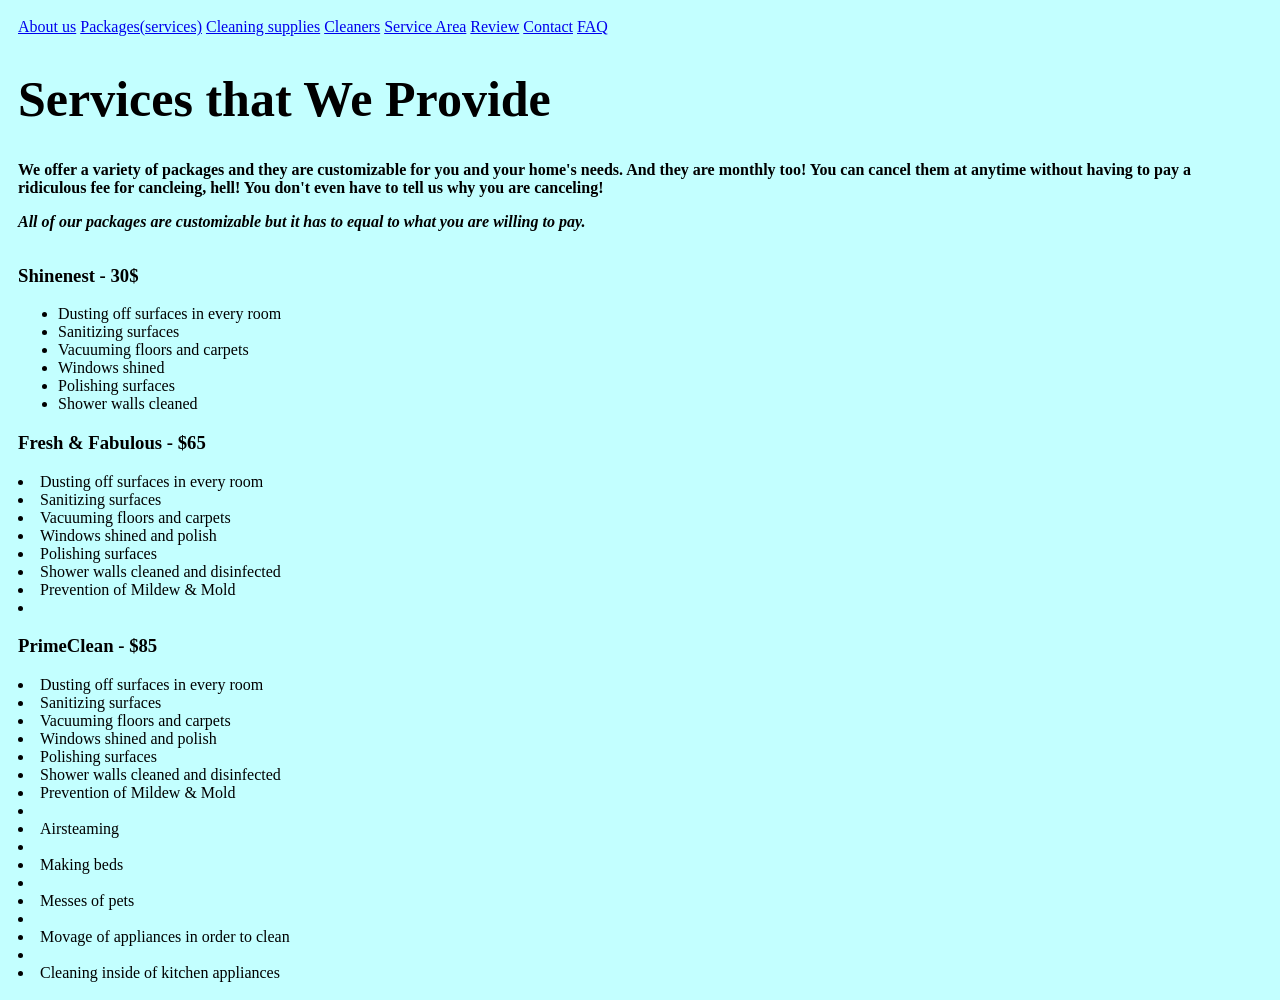
==== page2.html @ d6c99f91 "fixed page 2" ====
<!DOCTYPE html>
<html>
<nav>
    <a href="index.html">About us</a>
    <a href="page2.html">Packages(services)</a>
    <a href="page3.html">Cleaning supplies</a>
    <a href="page4.html">Cleaners</a>
    <a href="page5.html">Service Area</a>
    <a href="page6.html">Review</a>
    <a href="page7.html">Contact</a>
    <a href="page8.html">FAQ</a>
</nav>
<head>
    <Title>Services</Title>
    <link rel="stylesheet" href="styles.css">
 <head>
<body>
    <h1>Services that We Provide<h1>
         <p>We offer a variety of packages and they are customizable for you and your home's needs. And they are monthly too! You can cancel them at anytime without having to pay a ridiculous fee for cancleing, hell! You don't even have to tell us why you are canceling!</p>
         <p><i>All of our packages are customizable but it has to equal to what you are willing to pay.</i></p>
         <h3>Shinenest - 30$</h3>
         <ul>
             <li>Dusting off surfaces in every room</li>
             <li>Sanitizing surfaces</li>
             <li>Vacuuming floors and carpets</li>
              <li>Windows shined</li>
                <li>Polishing surfaces</li>
                <li>Shower walls cleaned</li>
         </ul>
         <h3>Fresh & Fabulous - $65</h3>
                <li>Dusting off surfaces in every room</li>
                <li>Sanitizing surfaces</li>
                <li>Vacuuming floors and carpets</li>
                <li>Windows shined and polish</li>
                <li>Polishing surfaces</li>
                <li>Shower walls cleaned and disinfected</li>
                <li>Prevention of Mildew & Mold<li>
         </ul>
         <h3>PrimeClean - $85</h3>
                 <li>Dusting off surfaces in every room</li>
                <li>Sanitizing surfaces</li>
                <li>Vacuuming floors and carpets</li>
                <li>Windows shined and polish</li>
                <li>Polishing surfaces</li>
                <li>Shower walls cleaned and disinfected</li>
                <li>Prevention of Mildew & Mold<li>
                <li>Airsteaming<li>
                <li>Making beds<li>
                <li>Messes of pets<li>
                <li>Movage of appliances in order to clean<li>
                <li>Cleaning inside of kitchen appliances
         </ul>
</body>
</html>
---- styles.css ----
h1 {
    font-family: Times New Roman, serif;
    font-size: 50px;
    color: #000000;
}

p  { 
    font-family: Times Comfortaa, serif;
    font-size: 16px;
    color: #000000;
}
body {
    background-color: #c3ffff;
    margin: 1;
    padding:10px;
}
img {
    width: 250px;
    height: 250px;
}
.image-container {
    display: flex;
    align-items: center;
    gap: 20px;
}
.image-container img {
    max-width: 300px;
    height: auto;
}
.img-1 {
    border: 5px solid #000000;
}
.img-2 {
    border: 5px solid #000000;
}
nav a:hover {
    color: #2E86Ab;
}
.nav-bar {
    display: flex;
    gap: 20px;
    align-items: center;
}
.logo {
    display: flex;
    justify-content: space-between;
    align-items: right;
    padding: 10px 20px;
}
table, th, td {
    border: 1px solid black;
    Border-collapse: collapse;
}
th, td {
    padding: 20px;
}
th {
    text-align: left;
    background: color #fddf95;
}
table {
    border-spacing: 5px;
}
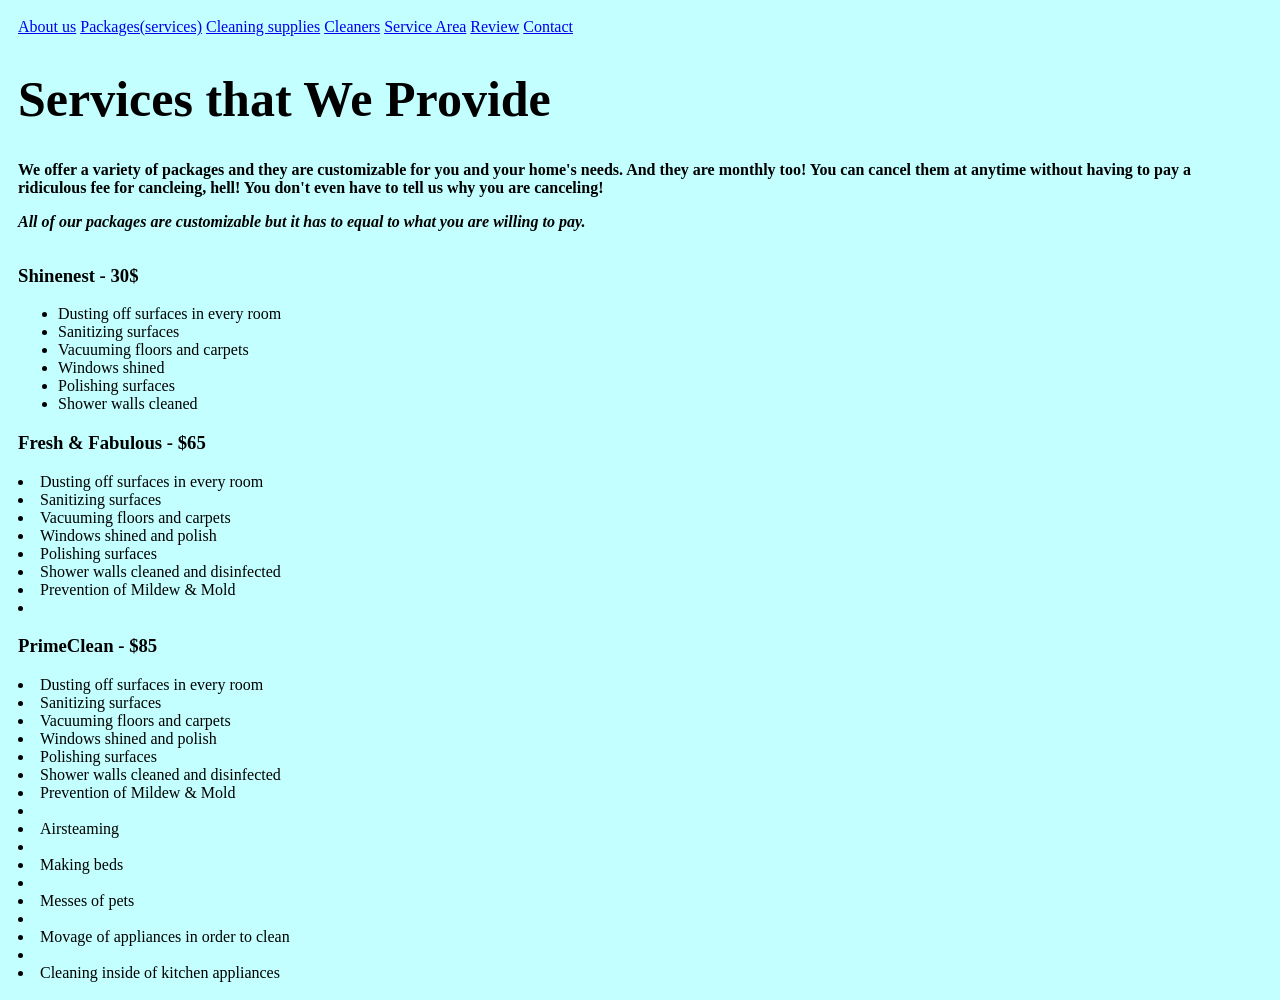
==== commit d120582e: "Co-authored-by: 8v8gb5s4cy-eng <8v8gb5s4cy-eng@users.noreply.github.com>" ====
--- a/page2.html
+++ b/page2.html
@@ -8,7 +8,6 @@
     <a href="page5.html">Service Area</a>
     <a href="page6.html">Review</a>
     <a href="page7.html">Contact</a>
-    <a href="page8.html">FAQ</a>
 </nav>
 <head>
     <Title>Services</Title>
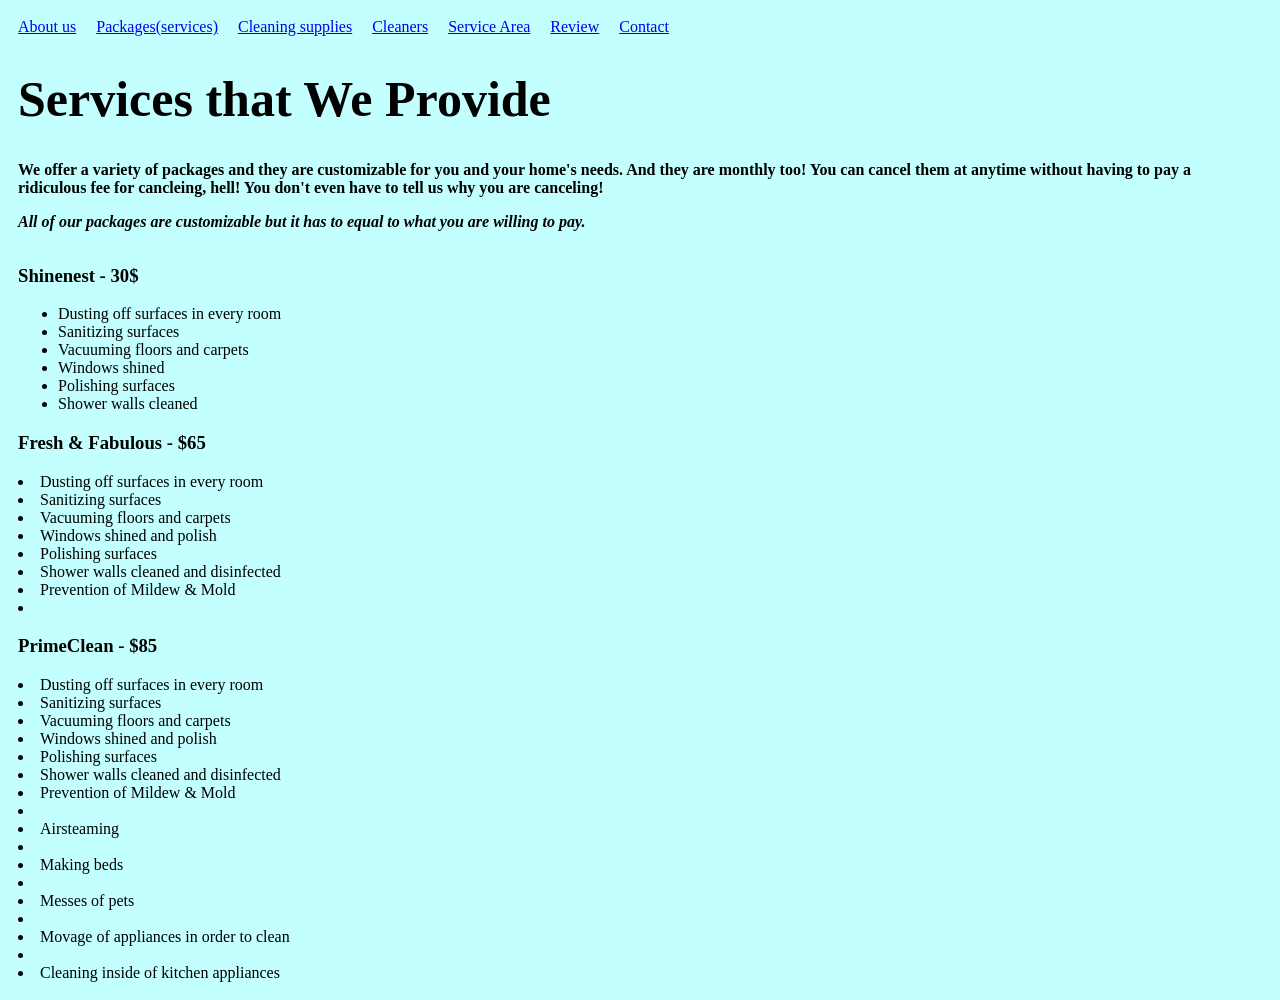
==== commit cf5cc772: "fixed" ====
--- a/page2.html
+++ b/page2.html
@@ -1,6 +1,6 @@
 <!DOCTYPE html>
 <html>
-<nav>
+<nav class="nav-bar">
     <a href="index.html">About us</a>
     <a href="page2.html">Packages(services)</a>
     <a href="page3.html">Cleaning supplies</a>
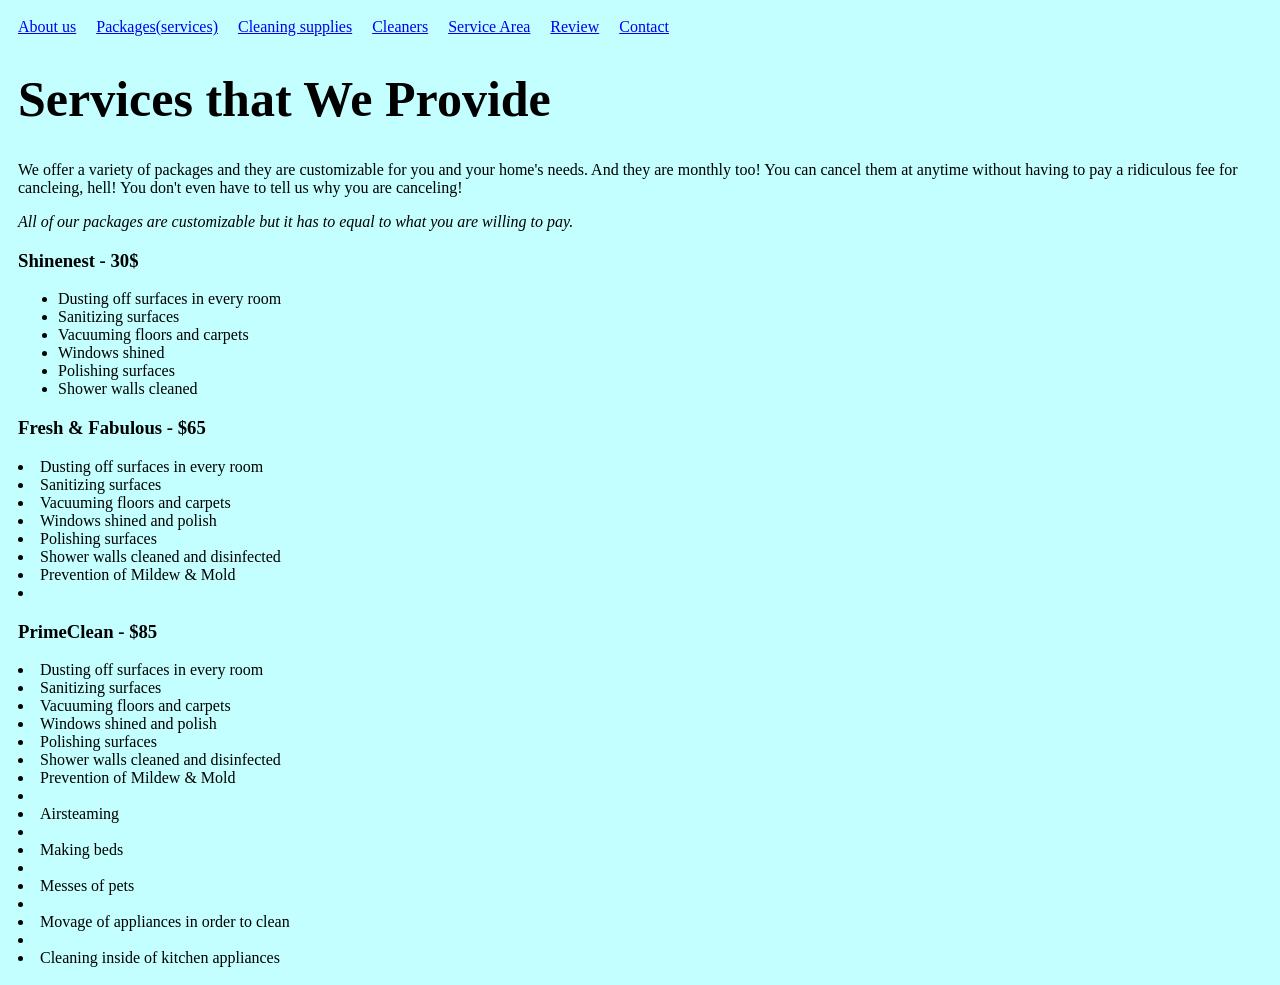
==== commit e5882206: "add" ====
--- a/page2.html
+++ b/page2.html
@@ -14,17 +14,17 @@
     <link rel="stylesheet" href="styles.css">
  <head>
 <body>
-    <h1>Services that We Provide<h1>
-         <p>We offer a variety of packages and they are customizable for you and your home's needs. And they are monthly too! You can cancel them at anytime without having to pay a ridiculous fee for cancleing, hell! You don't even have to tell us why you are canceling!</p>
-         <p><i>All of our packages are customizable but it has to equal to what you are willing to pay.</i></p>
-         <h3>Shinenest - 30$</h3>
+    <h1>Services that We Provide</h1>
+    <p>We offer a variety of packages and they are customizable for you and your home's needs. And they are monthly too! You can cancel them at anytime without having to pay a ridiculous fee for cancleing, hell! You don't even have to tell us why you are canceling!</p>
+    <p><i>All of our packages are customizable but it has to equal to what you are willing to pay.</i></p>
+        <h3>Shinenest - 30$</h3>
          <ul>
              <li>Dusting off surfaces in every room</li>
              <li>Sanitizing surfaces</li>
              <li>Vacuuming floors and carpets</li>
-              <li>Windows shined</li>
-                <li>Polishing surfaces</li>
-                <li>Shower walls cleaned</li>
+             <li>Windows shined</li>
+             <li>Polishing surfaces</li>
+             <li>Shower walls cleaned</li>
          </ul>
          <h3>Fresh & Fabulous - $65</h3>
                 <li>Dusting off surfaces in every room</li>
@@ -48,6 +48,5 @@
                 <li>Messes of pets<li>
                 <li>Movage of appliances in order to clean<li>
                 <li>Cleaning inside of kitchen appliances
-         </ul>
 </body>
 </html>
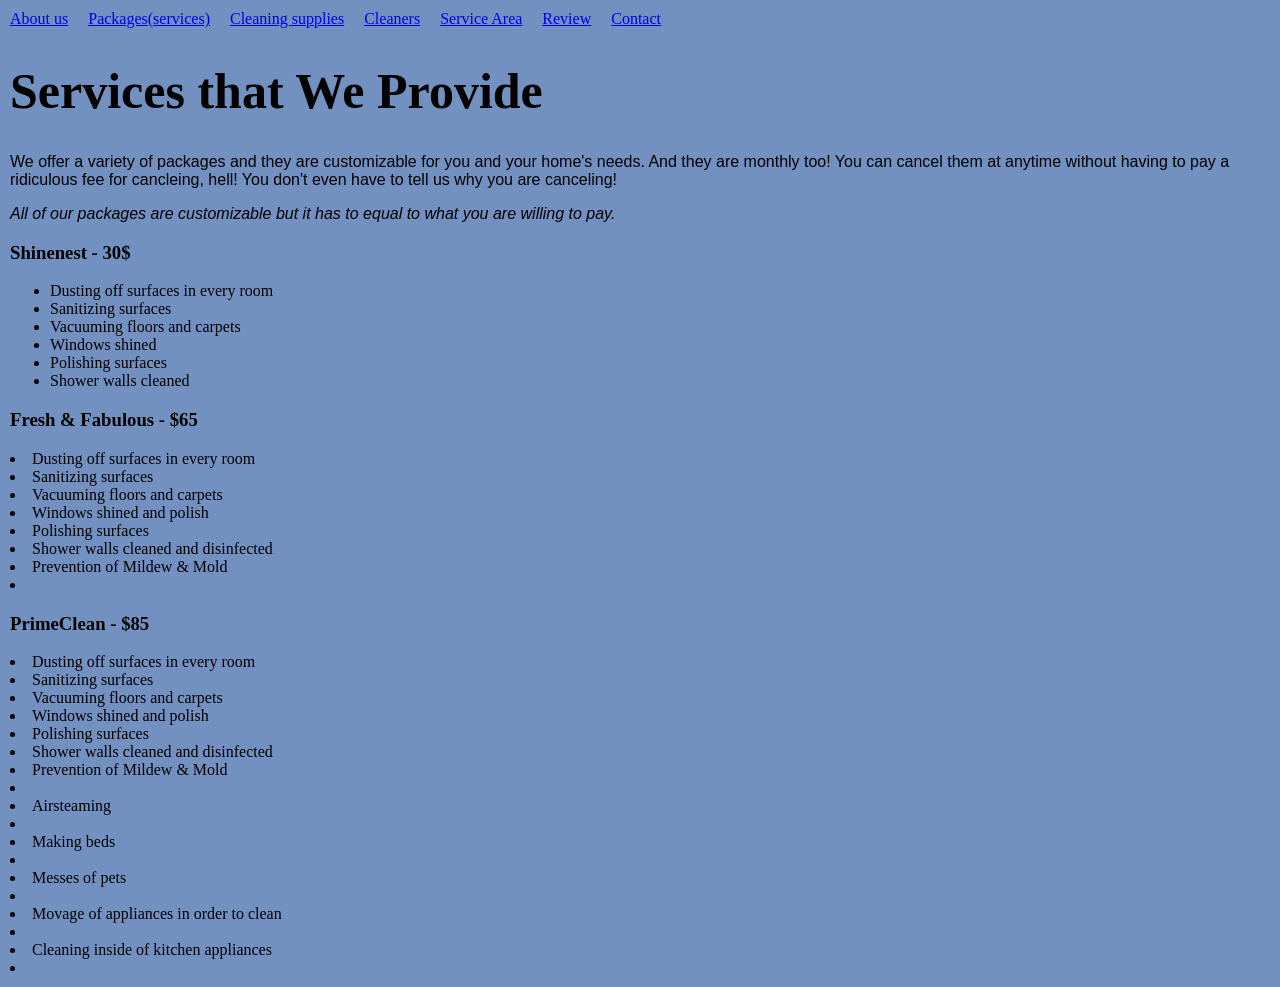
==== commit bf19d578: "index" ====
--- a/page2.html
+++ b/page2.html
@@ -47,6 +47,6 @@
                 <li>Making beds<li>
                 <li>Messes of pets<li>
                 <li>Movage of appliances in order to clean<li>
-                <li>Cleaning inside of kitchen appliances
+                <li>Cleaning inside of kitchen appliances<li>
 </body>
 </html>
--- a/styles.css
+++ b/styles.css
@@ -1,63 +1,141 @@
+/* Base Page Elements */
+body {
+    background-color: #7291c0;
+    margin: 0; /* Keeps the video banner flush against the absolute edges of the screen */
+    padding: 10px;
+}
+
 h1 {
-    font-family: Times New Roman, serif;
+    font-family: "Times New Roman", serif; /* Wrapped multi-word font name in quotes */
     font-size: 50px;
     color: #000000;
 }
 
-p  { 
-    font-family: Times Comfortaa, serif;
+p { 
+    font-family: "Comfortaa", sans-serif; /* Fixed font family name and fallback system category */
     font-size: 16px;
     color: #000000;
 }
-body {
-    background-color: #c3ffff;
-    margin: 1;
-    padding:10px;
-}
+
+/* Global Image Sizing */
 img {
     width: 250px;
     height: 250px;
 }
+
+/* Navigation Bar Layout */
+.nav-bar {
+    display: flex;
+    gap: 20px;
+    align-items: center;
+}
+
+nav a:hover {
+    color: #2E86Ab;
+}
+
+/* Hero Video Showcase Layout (Optimized for Local File Formats) */
+.hero-video {
+    position: relative;
+    height: 600px; /* Standard horizontal/landscape height for desktop screens */
+    width: 100%;
+    overflow: hidden;
+    background-color: #000000; /* Fallback background color while the video loads */
+}
+
+.hero-video video {
+    position: absolute;
+    top: 50%;
+    left: 50%;
+    width: 100%;
+    height: 100%;
+    transform: translate(-50%, -50%);
+    object-fit: cover; /* Automatically clips horizontal margins to fit the frame container */
+    z-index: 0;
+}
+
+.hero-content {
+    position: relative;
+    z-index: 1; /* Elevates the text layer directly on top of the moving video frame */
+    text-align: center;
+    padding-top: 220px; /* Vertically balances the title within the 600px container */
+}
+
+/* Specific styling for the 'See it live!' title inside the hero banner */
+.hero-content h1 {
+    color: #ffffff; /* Changes text to white so it stands out against the couch footage */
+    text-shadow: 2px 2px 8px rgba(0, 0, 0, 0.8); /* Strong drop shadow ensures deep readability */
+    margin: 0;
+}
+
+/* Before & After Image Comparison Block */
 .image-container {
     display: flex;
     align-items: center;
     gap: 20px;
 }
+
 .image-container img {
     max-width: 300px;
-    height: auto;
+    height: auto; /* Overrides global height setting to preserve realistic picture aspect proportions */
 }
+
 .img-1 {
     border: 5px solid #000000;
 }
+
 .img-2 {
     border: 5px solid #000000;
 }
-nav a:hover {
-    color: #2E86Ab;
-}
-.nav-bar {
-    display: flex;
-    gap: 20px;
-    align-items: center;
-}
-.logo {
-    display: flex;
-    justify-content: space-between;
-    align-items: right;
-    padding: 10px 20px;
-}
+
+/* Tables (Used on inner pages) */
 table, th, td {
     border: 1px solid black;
-    Border-collapse: collapse;
+    border-collapse: collapse;
 }
+
 th, td {
     padding: 20px;
 }
+
 th {
     text-align: left;
-    background: color #fddf95;
+    background-color: #fddf95; /* Corrected typo 'background: color #fddf95' */
 }
+
 table {
     border-spacing: 5px;
-}+}
+
+/* Utility Elements (Used across other subpages) */
+.map {
+    width: 950px;
+    height: auto;
+}
+
+.Review {
+    width: 300px;
+    height: 200px;
+}
+
+/* ==========================================================================
+   Mobile & Responsive Adjustments (Turns layout vertical on smartphones)
+   ========================================================================== */
+@media (max-width: 768px) {
+    /* Transforms the banner box shape into a tall vertical rectangle */
+    .hero-video {
+        height: 70vh; /* Takes up 70% of the mobile screen height */
+    }
+
+    /* Recenters the white heading inside the newly stretched vertical mobile banner */
+    .hero-content {
+        padding-top: 30vh;
+    }
+
+    /* Force-stacks the side-by-side Before & After images into a vertical column */
+    .image-container {
+        flex-direction: column;
+        align-items: center;
+        gap: 15px;
+    }
+}
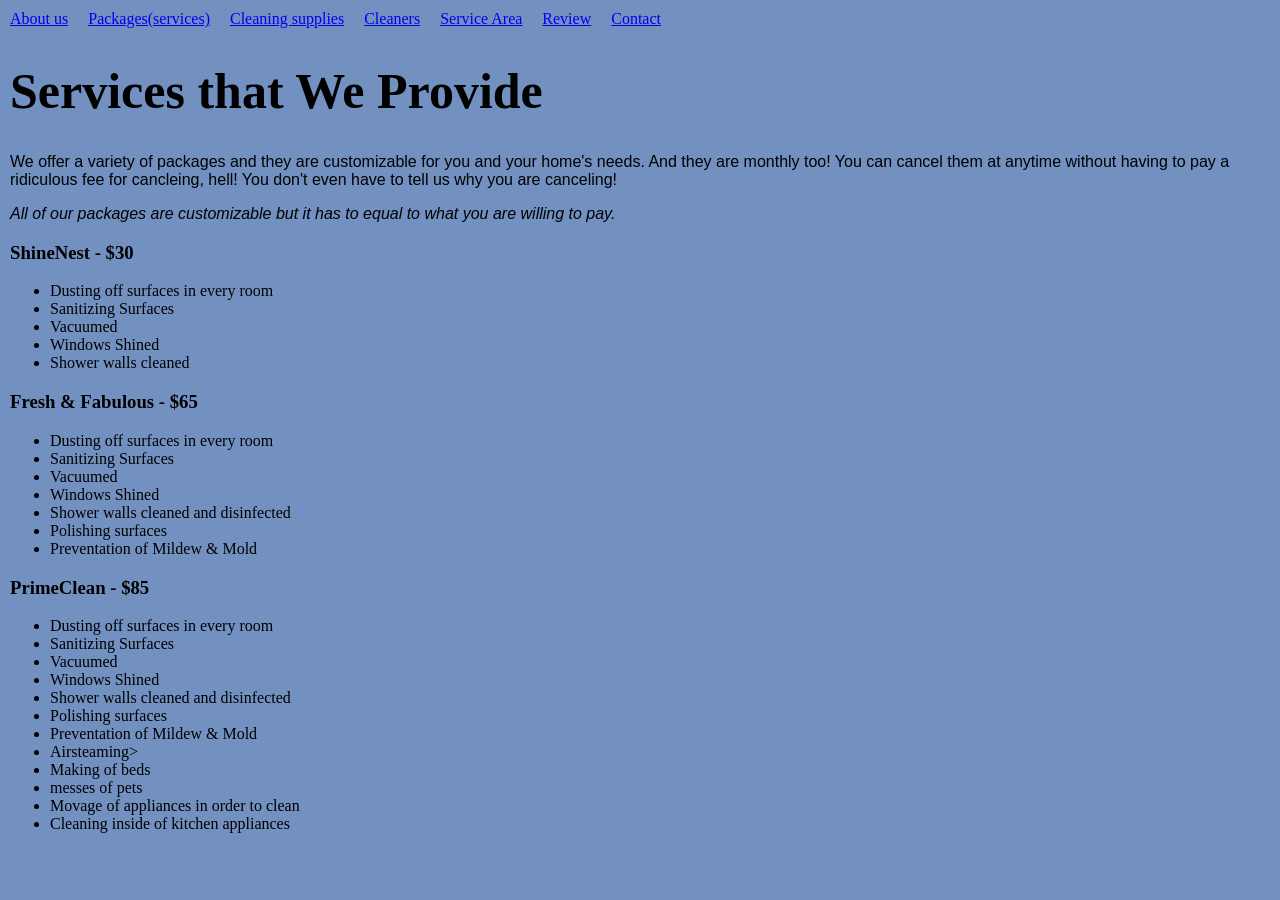
==== commit 0100c69d: "add" ====
--- a/page2.html
+++ b/page2.html
@@ -17,36 +17,38 @@
     <h1>Services that We Provide</h1>
     <p>We offer a variety of packages and they are customizable for you and your home's needs. And they are monthly too! You can cancel them at anytime without having to pay a ridiculous fee for cancleing, hell! You don't even have to tell us why you are canceling!</p>
     <p><i>All of our packages are customizable but it has to equal to what you are willing to pay.</i></p>
-        <h3>Shinenest - 30$</h3>
-         <ul>
-             <li>Dusting off surfaces in every room</li>
-             <li>Sanitizing surfaces</li>
-             <li>Vacuuming floors and carpets</li>
-             <li>Windows shined</li>
-             <li>Polishing surfaces</li>
-             <li>Shower walls cleaned</li>
-         </ul>
-         <h3>Fresh & Fabulous - $65</h3>
-                <li>Dusting off surfaces in every room</li>
-                <li>Sanitizing surfaces</li>
-                <li>Vacuuming floors and carpets</li>
-                <li>Windows shined and polish</li>
-                <li>Polishing surfaces</li>
-                <li>Shower walls cleaned and disinfected</li>
-                <li>Prevention of Mildew & Mold<li>
-         </ul>
-         <h3>PrimeClean - $85</h3>
-                 <li>Dusting off surfaces in every room</li>
-                <li>Sanitizing surfaces</li>
-                <li>Vacuuming floors and carpets</li>
-                <li>Windows shined and polish</li>
-                <li>Polishing surfaces</li>
-                <li>Shower walls cleaned and disinfected</li>
-                <li>Prevention of Mildew & Mold<li>
-                <li>Airsteaming<li>
-                <li>Making beds<li>
-                <li>Messes of pets<li>
-                <li>Movage of appliances in order to clean<li>
-                <li>Cleaning inside of kitchen appliances<li>
+    <h3>ShineNest - $30</h3>
+    <ul>
+        <li>Dusting off surfaces in every room</li>
+        <li>Sanitizing Surfaces</li>
+        <li>Vacuumed</li>
+        <li>Windows Shined</li>
+        <li>Shower walls cleaned</li>
+    </ul>
+    <h3>Fresh & Fabulous - $65</h3>
+    <ul>
+        <li>Dusting off surfaces in every room</li>
+        <li>Sanitizing Surfaces</li>
+        <li>Vacuumed</li>
+        <li>Windows Shined</li>
+        <li>Shower walls cleaned and disinfected</li>
+        <li>Polishing surfaces</li>
+        <li>Preventation of Mildew & Mold</li>
+    </ul>
+    <h3>PrimeClean - $85</h3>
+    <ul>
+        <li>Dusting off surfaces in every room</li>
+        <li>Sanitizing Surfaces</li>
+        <li>Vacuumed</li>
+        <li>Windows Shined</li>
+        <li>Shower walls cleaned and disinfected</li>
+        <li>Polishing surfaces</li>
+        <li>Preventation of Mildew & Mold</li>
+        <li>Airsteaming></li>
+        <li>Making of beds</li>
+        <li>messes of pets</li>
+        <li>Movage of appliances in order to clean</li>
+        <li>Cleaning inside of kitchen appliances</li>
+    </ul>
 </body>
 </html>
--- a/styles.css
+++ b/styles.css
@@ -29,6 +29,15 @@
     gap: 20px;
     align-items: center;
 }
+.logo {
+  position: fixed;   /* Prevents the logo from moving when scrolling */
+  top: 20px;         /* Adds a clean gap from the top edge */
+  right: 20px;       /* Adds a clean gap from the right edge */
+  width: 50px;       /* Makes the logo a lot smaller (adjust as needed) */
+  height: auto;      /* Maintains the logo's original proportions */
+  z-index: 1000;     /* Ensures it stays on top of all other content */
+}
+
 
 nav a:hover {
     color: #2E86Ab;
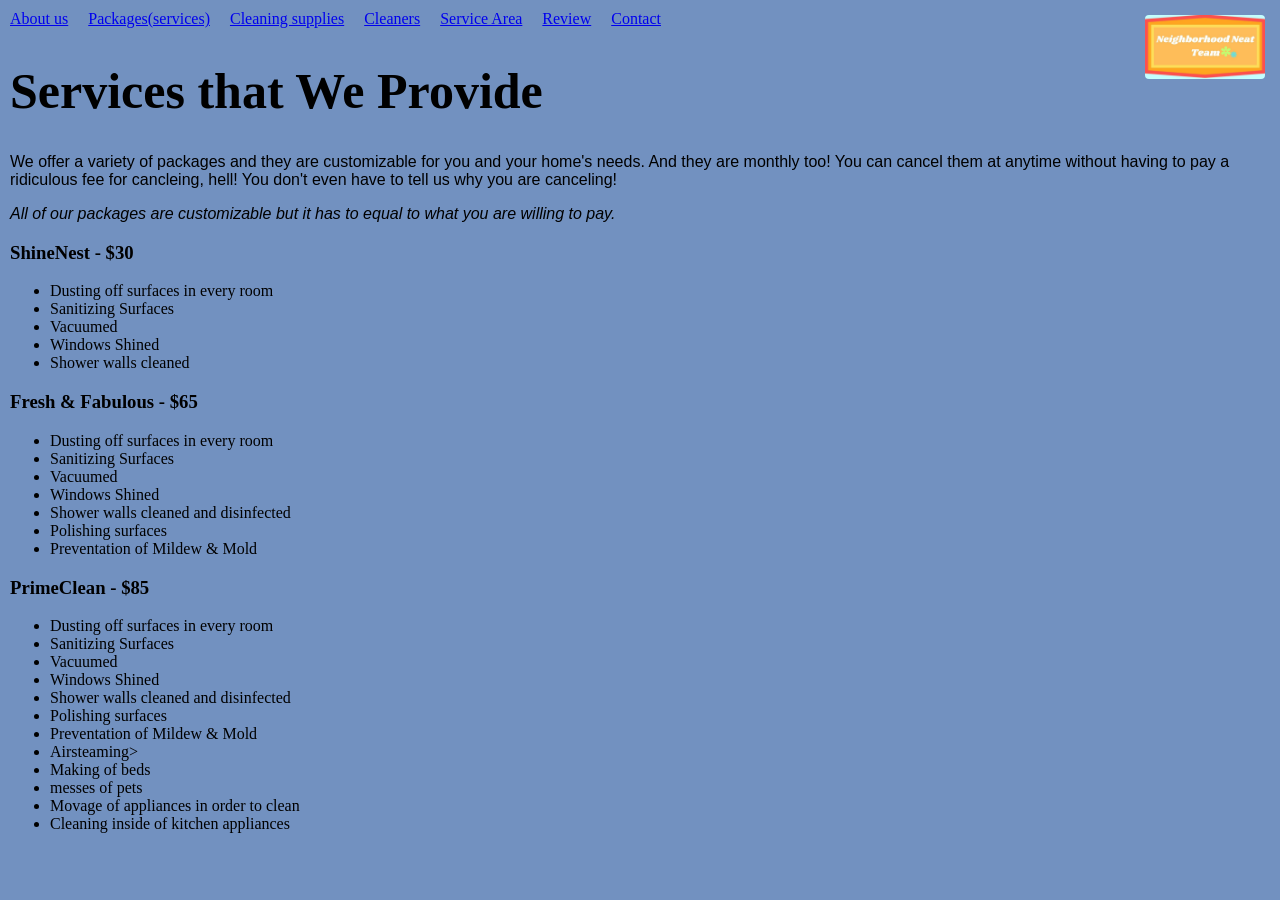
==== commit 1798ff7b: "fixed" ====
--- a/page2.html
+++ b/page2.html
@@ -9,6 +9,10 @@
     <a href="page6.html">Review</a>
     <a href="page7.html">Contact</a>
 </nav>
+    <section class="logo">
+        <!-- Added class="logo-img" here so the CSS can target it correctly -->
+        <img src="Neighborhood Neat Team (3).jpg" alt="Neighborhood Neat Team logo" class="logo-img">
+    </section>
 <head>
     <Title>Services</Title>
     <link rel="stylesheet" href="styles.css">
--- a/styles.css
+++ b/styles.css
@@ -17,10 +17,11 @@
     color: #000000;
 }
 
-/* Global Image Sizing */
+/* Global Image Sizing (FIXED: Removed rigid 250px height so full pictures are visible) */
 img {
-    width: 250px;
-    height: 250px;
+    width: 100%;
+    max-width: 250px;
+    height: auto; /* Allows natural proportions to prevent cropping or squishing */
 }
 
 /* Navigation Bar Layout */
@@ -28,19 +29,26 @@
     display: flex;
     gap: 20px;
     align-items: center;
-}
-.logo {
-  position: fixed;   /* Prevents the logo from moving when scrolling */
-  top: 20px;         /* Adds a clean gap from the top edge */
-  right: 20px;       /* Adds a clean gap from the right edge */
-  width: 50px;       /* Makes the logo a lot smaller (adjust as needed) */
-  height: auto;      /* Maintains the logo's original proportions */
-  z-index: 1000;     /* Ensures it stays on top of all other content */
-}
-
+    padding-right: 150px; /* Increased to protect your links from hitting the larger logo */
+}
 
 nav a:hover {
     color: #2E86Ab;
+}
+
+/* Logo Top-Right Fixed Position Styling */
+.logo {
+    position: fixed;   /* Prevents the logo from moving when scrolling */
+    top: 15px;         /* Adds a clean gap from the top edge */
+    right: 15px;       /* Adds a clean gap from the right edge */
+    z-index: 1000;     /* Ensures it stays on top of all other content */
+}
+
+.logo .logo-img {
+    width: 120px;       /* Increased from 60px to 120px to make it larger */
+    height: auto !important; /* Force-overrides global image rules to maintain proportions */
+    object-fit: contain !important; /* Forces the complete logo to fit nicely without any cropping */
+    border-radius: 4px; /* Softens corners */
 }
 
 /* Hero Video Showcase Layout (Optimized for Local File Formats) */
@@ -70,9 +78,9 @@
     padding-top: 220px; /* Vertically balances the title within the 600px container */
 }
 
-/* Specific styling for the 'See it live!' title inside the hero banner */
+/* Specific styling for the title inside the hero banner */
 .hero-content h1 {
-    color: #ffffff; /* Changes text to white so it stands out against the couch footage */
+    color: #ffffff; /* Changes text to white so it stands out against the footage */
     text-shadow: 2px 2px 8px rgba(0, 0, 0, 0.8); /* Strong drop shadow ensures deep readability */
     margin: 0;
 }
@@ -86,7 +94,7 @@
 
 .image-container img {
     max-width: 300px;
-    height: auto; /* Overrides global height setting to preserve realistic picture aspect proportions */
+    height: auto !important; /* Overrides global height setting to preserve realistic proportions */
 }
 
 .img-1 {
@@ -109,7 +117,7 @@
 
 th {
     text-align: left;
-    background-color: #fddf95; /* Corrected typo 'background: color #fddf95' */
+    background-color: #fddf95;
 }
 
 table {
@@ -128,7 +136,60 @@
 }
 
 /* ==========================================================================
-   Mobile & Responsive Adjustments (Turns layout vertical on smartphones)
+   Reviews Gallery Grid Layout (Displays review photos side-by-side)
+   ========================================================================== */
+.reviews-container {
+    display: flex;
+    flex-wrap: wrap;     /* Allows images to gracefully drop to a new line when out of room */
+    gap: 30px;           /* Increased spacing between each review card */
+    margin-top: 30px;
+    justify-content: center; /* Centers the whole gallery group on the screen */
+}
+
+/* FIXED: Made images much larger and forced height to be fully visible */
+.review-card {
+    width: 450px !important;    /* Expanded layout footprint so screenshots are easy to read */
+    max-width: 90vw;            /* Safety bounds so images won't spill past screens */
+    height: auto !important;    /* Completely displays the entire image from top to bottom */
+    border: 3px solid #ffffff;
+    border-radius: 8px;  
+    box-shadow: 0 6px 12px rgba(0,0,0,0.15);
+}
+
+/* ==========================================================================
+   Cleaner Profiles Layout (Aligns image and text side-by-side)
+   ========================================================================== */
+.cleaner-profile {
+    display: flex;
+    align-items: center; /* Centers the text vertically next to the photo */
+    gap: 20px;           /* Puts space between the photo and the info text */
+    margin-top: 25px;
+    background-color: rgba(255, 255, 255, 0.15); /* Subtle background backing to pop the card */
+    padding: 15px;
+    border-radius: 8px;
+}
+
+.cleaner-profile img {
+    width: 200px;        /* Sets a clean, standard width for the cleaner photo */
+    height: auto !important; /* Overrides global height rules to preserve photo proportions */
+    border-radius: 6px;  /* Softens photo edges */
+    object-fit: cover;
+}
+
+/* Tighter spacing for the cleaner's meta info */
+.cleaner-info p {
+    margin: 4px 0;
+}
+
+/* Bold the cleaner's name to make it look like a clear headline */
+.cleaner-info p:first-child {
+    font-size: 20px;
+    font-weight: bold;
+    margin-bottom: 8px;
+}
+
+/* ==========================================================================
+   Mobile & Responsive Adjustments (Turns layouts vertical on smartphones)
    ========================================================================== */
 @media (max-width: 768px) {
     /* Transforms the banner box shape into a tall vertical rectangle */
@@ -147,4 +208,16 @@
         align-items: center;
         gap: 15px;
     }
-}
+
+    /* Stacks the cleaner photo and text vertically on mobile devices */
+    .cleaner-profile {
+        flex-direction: column;
+        text-align: center;
+        align-items: center;
+    }
+
+    /* Adjusts layout nicely on mobile screens */
+    .review-card {
+        width: 100% !important;
+    }
+}
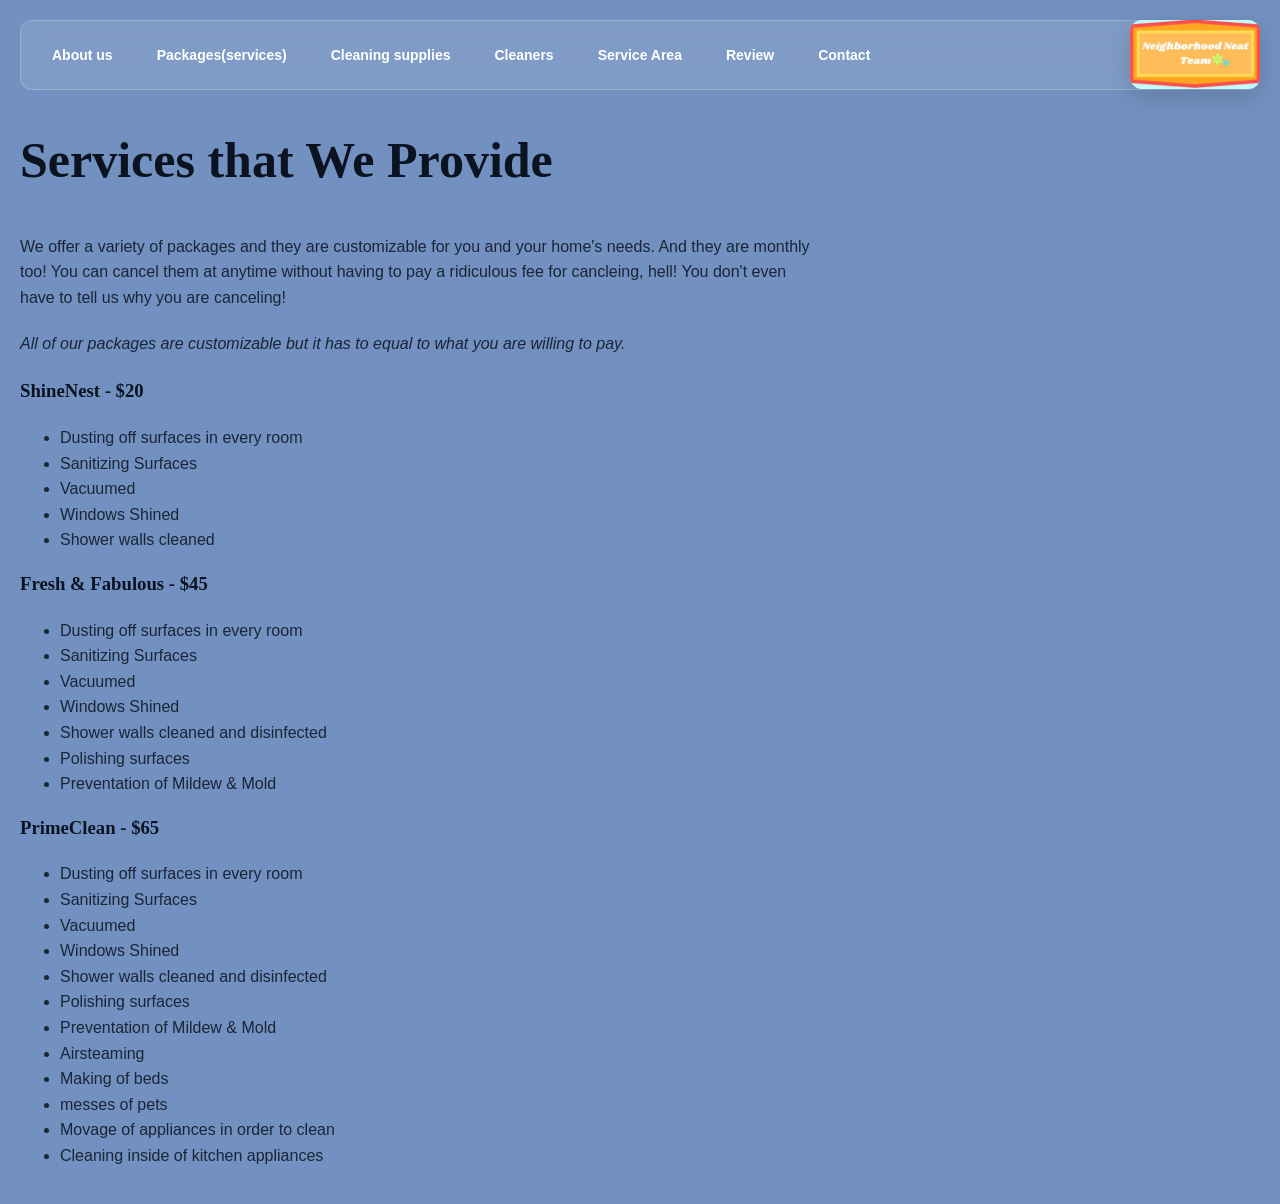
==== commit d59c6311: "add" ====
--- a/page2.html
+++ b/page2.html
@@ -21,7 +21,7 @@
     <h1>Services that We Provide</h1>
     <p>We offer a variety of packages and they are customizable for you and your home's needs. And they are monthly too! You can cancel them at anytime without having to pay a ridiculous fee for cancleing, hell! You don't even have to tell us why you are canceling!</p>
     <p><i>All of our packages are customizable but it has to equal to what you are willing to pay.</i></p>
-    <h3>ShineNest - $30</h3>
+    <h3>ShineNest - $20</h3>
     <ul>
         <li>Dusting off surfaces in every room</li>
         <li>Sanitizing Surfaces</li>
@@ -29,7 +29,7 @@
         <li>Windows Shined</li>
         <li>Shower walls cleaned</li>
     </ul>
-    <h3>Fresh & Fabulous - $65</h3>
+    <h3>Fresh & Fabulous - $45</h3>
     <ul>
         <li>Dusting off surfaces in every room</li>
         <li>Sanitizing Surfaces</li>
@@ -39,7 +39,7 @@
         <li>Polishing surfaces</li>
         <li>Preventation of Mildew & Mold</li>
     </ul>
-    <h3>PrimeClean - $85</h3>
+    <h3>PrimeClean - $65</h3>
     <ul>
         <li>Dusting off surfaces in every room</li>
         <li>Sanitizing Surfaces</li>
@@ -48,7 +48,7 @@
         <li>Shower walls cleaned and disinfected</li>
         <li>Polishing surfaces</li>
         <li>Preventation of Mildew & Mold</li>
-        <li>Airsteaming></li>
+        <li>Airsteaming</li>
         <li>Making of beds</li>
         <li>messes of pets</li>
         <li>Movage of appliances in order to clean</li>
--- a/styles.css
+++ b/styles.css
@@ -1,63 +1,117 @@
-/* Base Page Elements */
+/* ==========================================================================
+   Base Page Elements & Global Resets
+   ========================================================================== */
 body {
     background-color: #7291c0;
-    margin: 0; /* Keeps the video banner flush against the absolute edges of the screen */
-    padding: 10px;
+    margin: 0; 
+    padding: 20px;
+    font-family: "Comfortaa", sans-serif;
+    color: #1a2536; /* Dark gray for softer contrast than pure pitch black */
+    line-height: 1.6; /* Adds comfortable breathing space between text lines */
+}
+
+h1, h2, h3 {
+    font-family: "Times New Roman", serif;
+    color: #0b1320;
+    font-weight: 700;
+    margin-top: 0;
 }
 
 h1 {
-    font-family: "Times New Roman", serif; /* Wrapped multi-word font name in quotes */
     font-size: 50px;
-    color: #000000;
+}
+
+h2 {
+    font-size: 36px;
+    border-bottom: 2px solid rgba(255, 255, 255, 0.3);
+    padding-bottom: 10px;
+    margin-bottom: 25px;
 }
 
 p { 
-    font-family: "Comfortaa", sans-serif; /* Fixed font family name and fallback system category */
+    font-family: "Comfortaa", sans-serif;
     font-size: 16px;
-    color: #000000;
-}
-
-/* Global Image Sizing (FIXED: Removed rigid 250px height so full pictures are visible) */
+    max-width: 800px; /* Keeps text paragraphs from stretching completely sideways */
+    margin-bottom: 20px;
+}
+
+/* Global Image Reset to prevent any stretching distortion */
 img {
     width: 100%;
     max-width: 250px;
-    height: auto; /* Allows natural proportions to prevent cropping or squishing */
-}
-
-/* Navigation Bar Layout */
+    height: auto;
+    object-fit: cover;
+    border-radius: 8px;
+}
+
+/* ==========================================================================
+   Navigation Bar Layout (Turned into Clean modern Menu Controls)
+   ========================================================================== */
 .nav-bar {
     display: flex;
-    gap: 20px;
+    flex-wrap: wrap;
+    gap: 12px;
     align-items: center;
-    padding-right: 150px; /* Increased to protect your links from hitting the larger logo */
-}
-
-nav a:hover {
-    color: #2E86Ab;
-}
-
-/* Logo Top-Right Fixed Position Styling */
+    padding: 15px 180px 15px 15px; /* Keeps spacious right gap for the fixed logo */
+    background: rgba(255, 255, 255, 0.1);
+    backdrop-filter: blur(10px);
+    border-radius: 12px;
+    margin-bottom: 30px;
+    border: 1px solid rgba(255, 255, 255, 0.2);
+}
+
+.nav-bar a {
+    font-family: "Comfortaa", sans-serif;
+    text-decoration: none;
+    color: #ffffff;
+    font-size: 14px;
+    font-weight: bold;
+    padding: 8px 16px;
+    border-radius: 6px;
+    transition: all 0.3s ease; /* Smooth fade animation on focus */
+}
+
+.nav-bar a:hover {
+    background-color: #2E86Ab;
+    color: #ffffff;
+    box-shadow: 0 4px 10px rgba(46, 134, 171, 0.3);
+}
+
+/* ==========================================================================
+   Logo Top-Right Fixed Position Layout
+   ========================================================================== */
 .logo {
-    position: fixed;   /* Prevents the logo from moving when scrolling */
-    top: 15px;         /* Adds a clean gap from the top edge */
-    right: 15px;       /* Adds a clean gap from the right edge */
-    z-index: 1000;     /* Ensures it stays on top of all other content */
+    position: fixed;   
+    top: 20px;         
+    right: 20px;       
+    z-index: 1000;     
 }
 
 .logo .logo-img {
-    width: 120px;       /* Increased from 60px to 120px to make it larger */
-    height: auto !important; /* Force-overrides global image rules to maintain proportions */
-    object-fit: contain !important; /* Forces the complete logo to fit nicely without any cropping */
-    border-radius: 4px; /* Softens corners */
-}
-
-/* Hero Video Showcase Layout (Optimized for Local File Formats) */
+    width: 130px;       
+    height: auto !important; 
+    object-fit: contain !important; 
+    border-radius: 12px;
+    box-shadow: 0 8px 24px rgba(0, 0, 0, 0.15); /* Soft drop drop-shadow frame background */
+    transition: transform 0.3s ease;
+}
+
+.logo .logo-img:hover {
+    transform: scale(1.04); /* Subtle click-lure expansion frame pop */
+}
+
+/* ==========================================================================
+   Hero Video Showcase Layout
+   ========================================================================== */
 .hero-video {
     position: relative;
-    height: 600px; /* Standard horizontal/landscape height for desktop screens */
+    height: 550px; 
     width: 100%;
     overflow: hidden;
-    background-color: #000000; /* Fallback background color while the video loads */
+    background-color: #0b1320;
+    border-radius: 16px; /* Smooth rounded corners on the media container box */
+    margin-bottom: 40px;
+    box-shadow: 0 12px 30px rgba(0, 0, 0, 0.2);
 }
 
 .hero-video video {
@@ -67,34 +121,64 @@
     width: 100%;
     height: 100%;
     transform: translate(-50%, -50%);
-    object-fit: cover; /* Automatically clips horizontal margins to fit the frame container */
+    object-fit: cover; 
     z-index: 0;
 }
 
 .hero-content {
     position: relative;
-    z-index: 1; /* Elevates the text layer directly on top of the moving video frame */
+    z-index: 1; 
     text-align: center;
-    padding-top: 220px; /* Vertically balances the title within the 600px container */
-}
-
-/* Specific styling for the title inside the hero banner */
+    padding-top: 200px; 
+}
+
 .hero-content h1 {
-    color: #ffffff; /* Changes text to white so it stands out against the footage */
-    text-shadow: 2px 2px 8px rgba(0, 0, 0, 0.8); /* Strong drop shadow ensures deep readability */
+    color: #ffffff; 
+    text-shadow: 2px 4px 12px rgba(0, 0, 0, 0.7); 
     margin: 0;
-}
-
-/* Before & After Image Comparison Block */
+    font-size: 55px;
+}
+
+/* ==========================================================================
+   Before & After Image Comparison Block
+   ========================================================================== */
 .image-container {
     display: flex;
     align-items: center;
-    gap: 20px;
+    gap: 25px;
+    background: rgba(255, 255, 255, 0.15);
+    padding: 25px;
+    border-radius: 16px;
+    border: 1px solid rgba(255, 255, 255, 0.2);
+    margin: 30px 0;
+    width: fit-content;
+}
+
+/* Keeps the text label and its matching photo stacked vertically */
+.image-box {
+    display: flex;
+    flex-direction: column;
+    align-items: center;
+    text-align: center;
+    gap: 10px;
+}
+
+.image-container p {
+    font-weight: bold;
+    color: #0b1320;
+    margin: 0;
 }
 
 .image-container img {
-    max-width: 300px;
-    height: auto !important; /* Overrides global height setting to preserve realistic proportions */
+    max-width: 320px;
+    height: auto !important; 
+    border-radius: 12px;
+    box-shadow: 0 8px 20px rgba(0,0,0,0.15);
+    transition: transform 0.3s ease;
+}
+
+.image-container img:hover {
+    transform: translateY(-4px); /* Moves up slightly on desktop hover highlights */
 }
 
 .img-1 {
@@ -105,29 +189,109 @@
     border: 5px solid #000000;
 }
 
-/* Tables (Used on inner pages) */
-table, th, td {
-    border: 1px solid black;
-    border-collapse: collapse;
+/* ==========================================================================
+   Reviews Gallery Grid Layout (Cleaned with modern Card styles)
+   ========================================================================== */
+.reviews-container {
+    display: flex;
+    flex-wrap: wrap;     
+    gap: 30px;           
+    margin-top: 30px;
+    justify-content: center; 
+}
+
+.review-card {
+    width: 450px !important;    
+    max-width: 90vw;            
+    height: auto !important;    
+    border: 4px solid #ffffff;
+    border-radius: 16px;  /* Smooth frame border casing */
+    box-shadow: 0 10px 25px rgba(0,0,0,0.12);
+    transition: all 0.3s cubic-bezier(0.165, 0.84, 0.44, 1);
+}
+
+.review-card:hover {
+    transform: translateY(-6px);
+    box-shadow: 0 15px 35px rgba(0,0,0,0.18);
+}
+
+/* ==========================================================================
+   Cleaner Profiles Layout (Premium Profile Card blocks)
+   ========================================================================== */
+.cleaner-profile {
+    display: flex;
+    align-items: center; 
+    gap: 30px;           
+    margin-top: 25px;
+    background: rgba(255, 255, 255, 0.2); 
+    backdrop-filter: blur(5px);
+    border: 1px solid rgba(255, 255, 255, 0.25);
+    padding: 25px;
+    border-radius: 16px;
+    max-width: 650px;
+    box-shadow: 0 8px 20px rgba(0, 0, 0, 0.08);
+}
+
+.cleaner-profile img {
+    width: 180px;        
+    height: 180px !important; /* Perfect uniform headshot aspect bounds */
+    border-radius: 50%;   /* Gives the cleaner photos a premium round avatar look */
+    object-fit: cover;
+    border: 4px solid #ffffff;
+    box-shadow: 0 4px 12px rgba(0,0,0,0.1);
+}
+
+.cleaner-info p {
+    margin: 6px 0;
+    color: #1a2536;
+}
+
+.cleaner-info p:first-child {
+    font-size: 24px;
+    font-family: "Times New Roman", serif;
+    font-weight: bold;
+    color: #0b1320;
+    margin-bottom: 10px;
+}
+
+/* ==========================================================================
+   Tables & Utility Layout Core Components
+   ========================================================================== */
+table {
+    width: 100%;
+    max-width: 800px;
+    border-collapse: separate;
+    border-spacing: 0;
+    border-radius: 12px;
+    overflow: hidden;
+    box-shadow: 0 8px 20px rgba(0,0,0,0.08);
+    margin: 25px 0;
+    border: 1px solid rgba(0,0,0,0.1);
 }
 
 th, td {
-    padding: 20px;
+    padding: 16px 20px;
+    background-color: #ffffff;
 }
 
 th {
+    font-family: "Comfortaa", sans-serif;
+    font-weight: bold;
     text-align: left;
     background-color: #fddf95;
-}
-
-table {
-    border-spacing: 5px;
-}
-
-/* Utility Elements (Used across other subpages) */
+    color: #4a3600;
+}
+
+tr:nth-child(even) td {
+    background-color: #f7fafc; /* Alternating table row light gray bars */
+}
+
 .map {
-    width: 950px;
+    width: 100%;
+    max-width: 950px;
     height: auto;
+    border-radius: 16px;
+    box-shadow: 0 10px 25px rgba(0,0,0,0.1);
 }
 
 .Review {
@@ -136,87 +300,42 @@
 }
 
 /* ==========================================================================
-   Reviews Gallery Grid Layout (Displays review photos side-by-side)
-   ========================================================================== */
-.reviews-container {
-    display: flex;
-    flex-wrap: wrap;     /* Allows images to gracefully drop to a new line when out of room */
-    gap: 30px;           /* Increased spacing between each review card */
-    margin-top: 30px;
-    justify-content: center; /* Centers the whole gallery group on the screen */
-}
-
-/* FIXED: Made images much larger and forced height to be fully visible */
-.review-card {
-    width: 450px !important;    /* Expanded layout footprint so screenshots are easy to read */
-    max-width: 90vw;            /* Safety bounds so images won't spill past screens */
-    height: auto !important;    /* Completely displays the entire image from top to bottom */
-    border: 3px solid #ffffff;
-    border-radius: 8px;  
-    box-shadow: 0 6px 12px rgba(0,0,0,0.15);
-}
-
-/* ==========================================================================
-   Cleaner Profiles Layout (Aligns image and text side-by-side)
-   ========================================================================== */
-.cleaner-profile {
-    display: flex;
-    align-items: center; /* Centers the text vertically next to the photo */
-    gap: 20px;           /* Puts space between the photo and the info text */
-    margin-top: 25px;
-    background-color: rgba(255, 255, 255, 0.15); /* Subtle background backing to pop the card */
-    padding: 15px;
-    border-radius: 8px;
-}
-
-.cleaner-profile img {
-    width: 200px;        /* Sets a clean, standard width for the cleaner photo */
-    height: auto !important; /* Overrides global height rules to preserve photo proportions */
-    border-radius: 6px;  /* Softens photo edges */
-    object-fit: cover;
-}
-
-/* Tighter spacing for the cleaner's meta info */
-.cleaner-info p {
-    margin: 4px 0;
-}
-
-/* Bold the cleaner's name to make it look like a clear headline */
-.cleaner-info p:first-child {
-    font-size: 20px;
-    font-weight: bold;
-    margin-bottom: 8px;
-}
-
-/* ==========================================================================
-   Mobile & Responsive Adjustments (Turns layouts vertical on smartphones)
+   Mobile & Responsive Adjustments
    ========================================================================== */
 @media (max-width: 768px) {
-    /* Transforms the banner box shape into a tall vertical rectangle */
+    body {
+        padding: 15px;
+    }
+
+    .nav-bar {
+        padding: 15px;
+        justify-content: center;
+    }
+
     .hero-video {
-        height: 70vh; /* Takes up 70% of the mobile screen height */
-    }
-
-    /* Recenters the white heading inside the newly stretched vertical mobile banner */
+        height: 60vh; 
+    }
+
     .hero-content {
-        padding-top: 30vh;
-    }
-
-    /* Force-stacks the side-by-side Before & After images into a vertical column */
+        padding-top: 25vh;
+    }
+
+    .hero-content h1 {
+        font-size: 38px;
+    }
+
     .image-container {
         flex-direction: column;
         align-items: center;
-        gap: 15px;
-    }
-
-    /* Stacks the cleaner photo and text vertically on mobile devices */
+        width: 100%;
+    }
+
     .cleaner-profile {
         flex-direction: column;
         text-align: center;
-        align-items: center;
-    }
-
-    /* Adjusts layout nicely on mobile screens */
+        padding: 20px;
+    }
+
     .review-card {
         width: 100% !important;
     }
